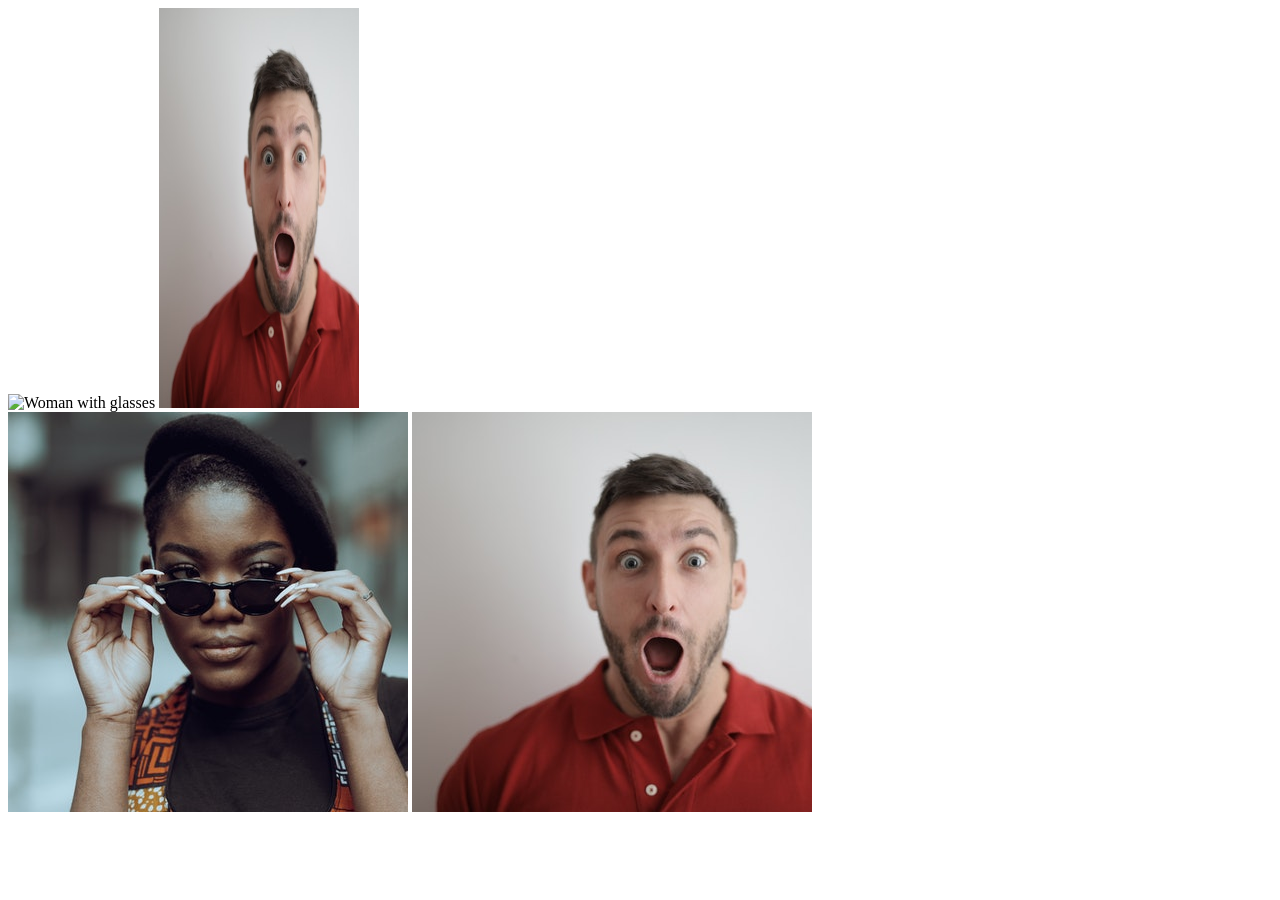
==== chaining-selectors/index.html @ 5d015105 "Added chaining-selectors" ====
<!DOCTYPE html>
<html lang="en">
  <head>
    <meta charset="UTF-8">
    <meta http-equiv="X-UA-Compatible" content="IE=edge">
    <meta name="viewport" content="width=device-width, initial-scale=1.0">
    <title>Chaining Selectors</title>
    <link rel="stylesheet" href="style.css">
  </head>
  <body>
    <div>
      <img class="avatar proportioned" src="./images/pexels-katho-mutodo-8 434791.jpg" alt="Woman with glasses">
      <img class="avatar distorted" src="./images/pexels-andrea-piacquadio-3777931.jpg" alt="Man with surprised expression">
    </div>

    <div>
      <img class="original proportioned" src="./images/pexels-katho-mutodo-8434791.jpg" alt="Woman with glasses">
      <img class="original distorted" src="./images/pexels-andrea-piacquadio-3777931.jpg" alt="Man with surprised expression">
    </div>
  </body>
</html>
---- chaining-selectors/style.css ----
.avatar.proportioned {
  width: 300px;
  height: auto; /* 'auto' ensures it retains its original aspect ratio */
}

.avatar.distorted {
  width: 200px;
  height: 400px; /* Hardcoded to be twice the width */
}
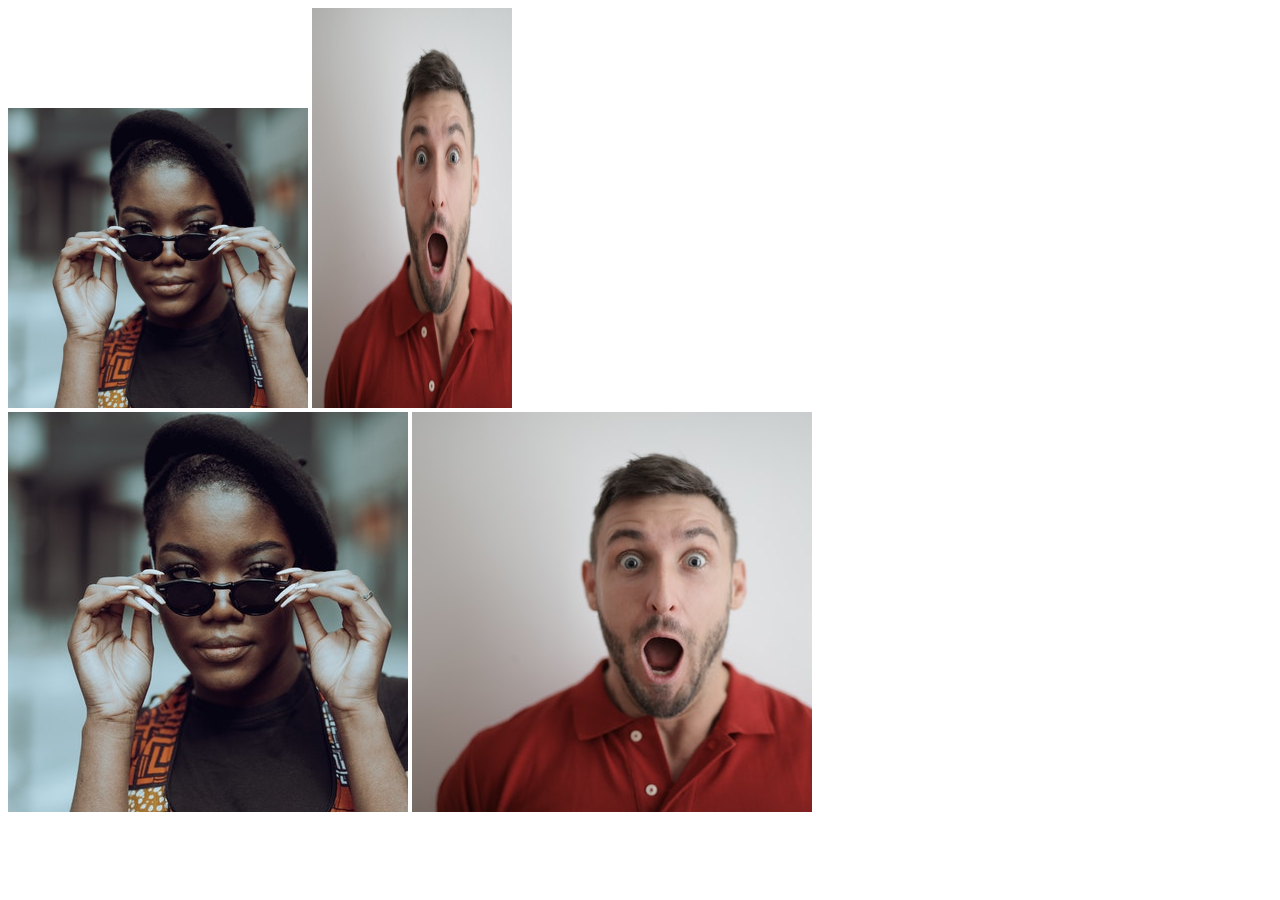
==== commit c3f24411: "Fixed an image" ====
--- a/chaining-selectors/index.html
+++ b/chaining-selectors/index.html
@@ -9,7 +9,7 @@
   </head>
   <body>
     <div>
-      <img class="avatar proportioned" src="./images/pexels-katho-mutodo-8 434791.jpg" alt="Woman with glasses">
+      <img class="avatar proportioned" src="./images/pexels-katho-mutodo-8434791.jpg" alt="Woman with glasses">
       <img class="avatar distorted" src="./images/pexels-andrea-piacquadio-3777931.jpg" alt="Man with surprised expression">
     </div>
 
